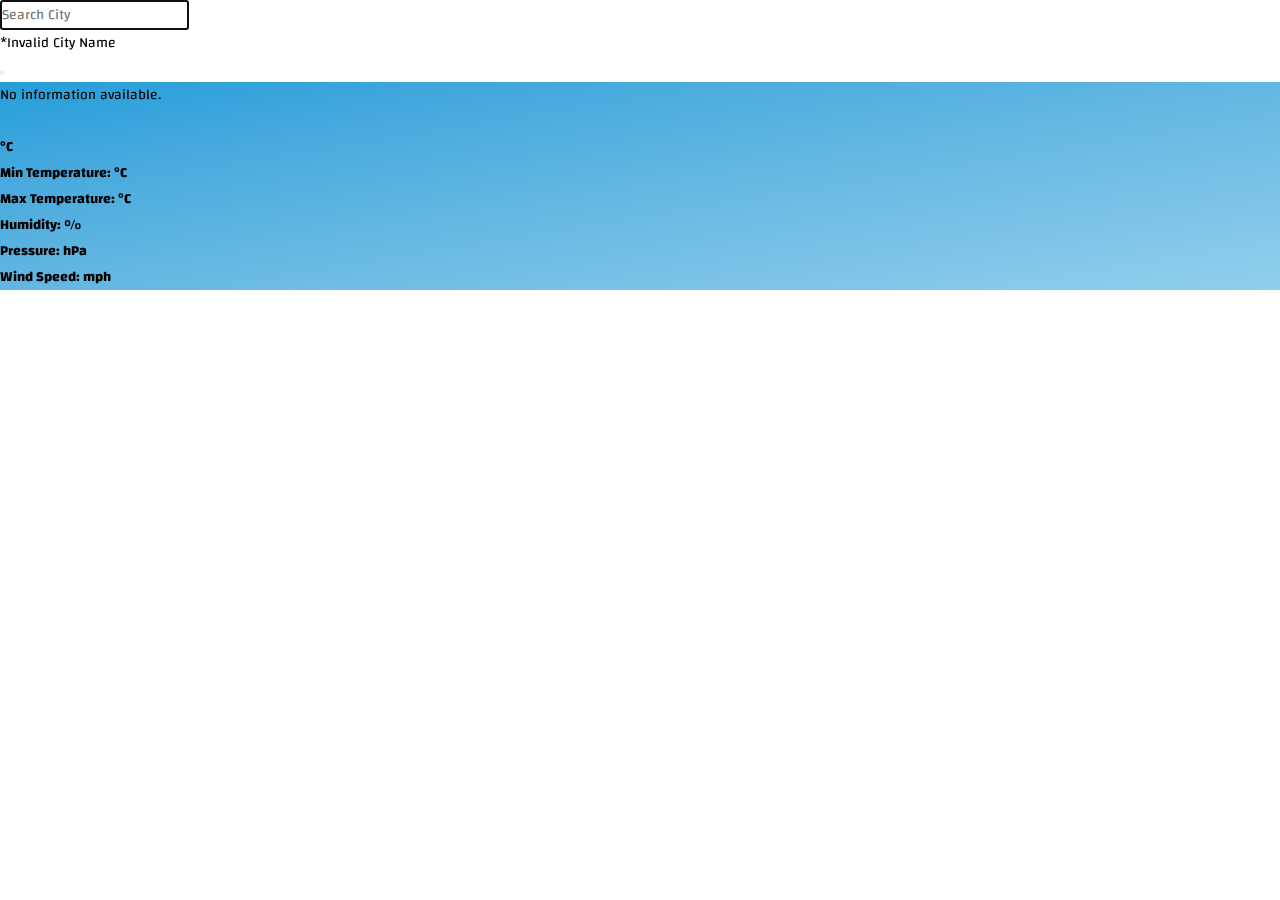
==== index.html @ 999a32b5 "added favicon and changed title" ====
<!DOCTYPE html>
<html lang="en">

<head>
    <meta charset="UTF-8">
    <meta name="viewport" content="width=device-width, initial-scale=1.0">
    <title>Weather Data 🔴</title>
    <link rel="stylesheet" href="src/output.css">
    <link href="https://cdn.jsdelivr.net/npm/remixicon@4.5.0/fonts/remixicon.css" rel="stylesheet" />
    <link href="https://fonts.googleapis.com/css?family=Changa|Sedgwick-Ave-Display" rel="stylesheet">
    <link rel="shortcut icon" href="src/images/weather.png" type="image/x-icon">
    <style>
        :root {
            --changa: 'Changa';
            --sedgwick: "Sedgwick-Ave-Display";
        }

        * {
            margin: 0;
            padding: 0;
            box-sizing: border-box;
            font-family: var(--changa);
            font-size: 14px;
        }

        html,
        body {
            height: 100%;
            width: 100%;
        }

        @keyframes spinner {
            to {
                transform: rotate(1turn);
            }
        }
    </style>
</head>

<body class="bg-[#C3E4F3]">
    <!-- search city -->
    <div id="search-container" class=" flex justify-end mb-8">
        <div id="search-box" class="relative m-6 flex gap-2 items-center">
            <input type="text" placeholder="Search City" autofocus id="search"
                class=" px-4 min-w-44 w-[20vw] max-w-64 border-2 h-8 rounded-[40px] border-slate-400 focus:outline-slate-600">
            <div id="invalid-city-error" class="hidden text-red-600 absolute left-2 bottom-[-24px]">*Invalid City Name
            </div>
            <button id="search-btn"
                class="p-3 flex justify-center items-center rounded-[50%] border-2 w-8 h-8 border-slate-400 hover:border-slate-600"><i
                    class="ri-search-2-line text-slate-800"></i> </button>
        </div>

    </div>
    <!-- weather info -->
    <div id="container"
        class="relative mt-40 md:mt-14 w-[80vw] min-h-[max-content] max-w-[1100px] h-[30vh] sm:h-[50vh] md:h-[70vh]  mx-auto border-slate-400 rounded-md "
        style="background-image: linear-gradient(to right bottom, #259ed9, #48aade, #63b7e2, #7ac3e7, #91cfec);">

        <div id="loader"
            class="opacity-0 transition-all flex items-center justify-center z-30 absolute inset-0 bg-[rgba(0,0,0,0.2)] ">
            <div class=" spinner w-[56px] h-[56px] rounded-[50%] animate-[spinner_1s_linear_infinite]"
                style="background: conic-gradient(#0000 10%,#474bff); -webkit-mask: radial-gradient(farthest-side,#0000 calc(100% - 9px),#000 0);">
            </div>
        </div>

        <div id="no-info"
            class="absolute inset-0 w-full h-full flex items-center justify-center text-[clamp(16px,2vw,30px)]">
            No information available.
        </div>

        <div id="info"
            class="hidden grid-cols-[40%_60%] md:grid-cols-[60%_40%] relative bg-opacity-0 w-full h-full mb-4">
            <div id="big-temp-info" class="flex flex-col items-center justify-center ">
                <img src="" class="w-[22vw] max-w-[200px]" alt="" id="icon">
                <h1><span id="temp" class="text-[clamp(12px,2vw,30px)] font-bold"></span> °C</h1>
                <h1 id="desc" class="text-[clamp(12px,2vw,30px)] "></h1>
            </div>
            <div id="side-info" class="p-6  grid">
                <div id="city-name" class="flex items-end text-[clamp(16px,3vw,38px)] uppercase font-bold"
                    style="font-family: var(--sedgwick);"></div>
                <div id="sub-info" class="flex flex-col justify-center">
                    <h1 class="text-[clamp(12px,2vw,30px)] ">Min Temperature: <span id="min-temp"
                            class="text-[clamp(12px,2vw,30px)]"></span> °C</h1>
                    <h1 class="text-[clamp(12px,2vw,30px)]">Max Temperature: <span id="max-temp"
                            class="text-[clamp(12px,2vw,30px)]"></span> °C</h1>
                    <h1 class="text-[clamp(12px,2vw,30px)]">Humidity: <span id="humidity"
                            class="text-[clamp(12px,2vw,30px)]"></span>%
                    </h1>
                    <h1 class="text-[clamp(12px,2vw,30px)]">Pressure: <span id="pressure"
                            class="text-[clamp(12px,2vw,30px)]"></span> hPa
                    </h1>
                    <h1 class="text-[clamp(12px,2vw,30px)]">Wind Speed: <span id="wind-speed"
                            class="text-[clamp(12px,2vw,30px)]"></span>
                        mph</h1>
                </div>
            </div>
        </div>

    </div>



    <script src="script.js"></script>
</body>

</html>
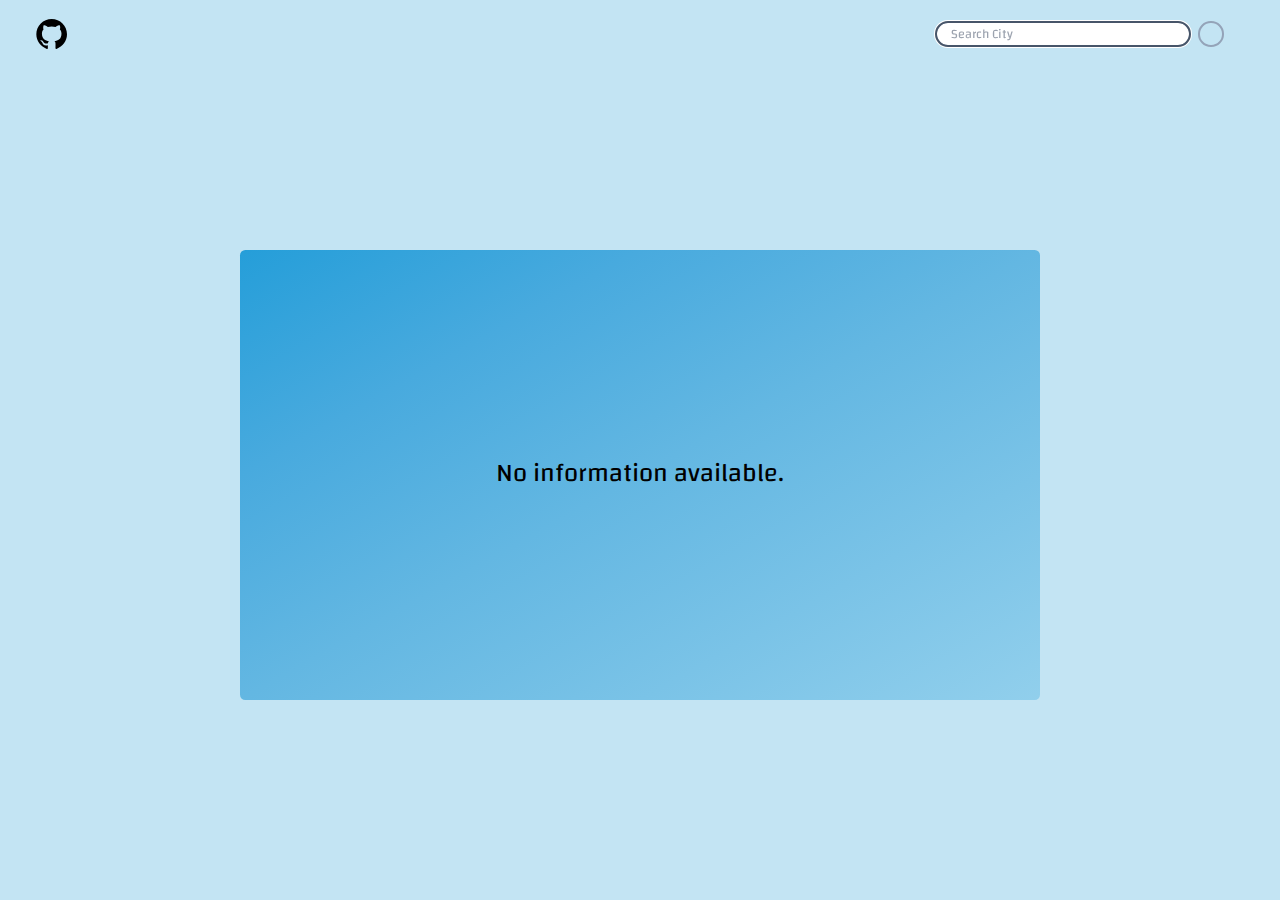
==== commit 78823cd0: "UI fix" ====
--- a/index.html
+++ b/index.html
@@ -35,69 +35,83 @@
             }
         }
     </style>
+
+    <!-- npx tailwindcss -i ./src/input.css -o ./src/output.css --watch -->
+
 </head>
 
-<body class="bg-[#C3E4F3]">
+<body class="bg-[#C3E4F3] relative">
     <!-- search city -->
-    <div id="search-container" class=" flex justify-end mb-8">
+    <div id="search-container"
+        class="w-[100%] px-4 md:px-10 fixed z-50 top-0  right-0 flex justify-between items-center  mb-8">
+        <div id="github-profile">
+            <a href="https://github.com/NayedulAlam" target="_blank" alt="Nayedul Alam">
+                <svg aria-hidden="true" height="32" width="" 32 viewBox="0 0 24 24" version="1.1"
+                    data-view-component="true" class="octicon octicon-mark-github v-align-middle color-fg-default">
+                    <path
+                        d="M12.5.75C6.146.75 1 5.896 1 12.25c0 5.089 3.292 9.387 7.863 10.91.575.101.79-.244.79-.546 0-.273-.014-1.178-.014-2.142-2.889.532-3.636-.704-3.866-1.35-.13-.331-.69-1.352-1.18-1.625-.402-.216-.977-.748-.014-.762.906-.014 1.553.834 1.769 1.179 1.035 1.74 2.688 1.25 3.349.948.1-.747.402-1.25.733-1.538-2.559-.287-5.232-1.279-5.232-5.678 0-1.25.445-2.285 1.178-3.09-.115-.288-.517-1.467.115-3.048 0 0 .963-.302 3.163 1.179.92-.259 1.897-.388 2.875-.388.977 0 1.955.13 2.875.388 2.2-1.495 3.162-1.179 3.162-1.179.633 1.581.23 2.76.115 3.048.733.805 1.179 1.825 1.179 3.09 0 4.413-2.688 5.39-5.247 5.678.417.36.776 1.05.776 2.128 0 1.538-.014 2.774-.014 3.162 0 .302.216.662.79.547C20.709 21.637 24 17.324 24 12.25 24 5.896 18.854.75 12.5.75Z">
+                    </path>
+                </svg>
+            </a>
+        </div>
         <div id="search-box" class="relative m-6 flex gap-2 items-center">
             <input type="text" placeholder="Search City" autofocus id="search"
-                class=" px-4 min-w-44 w-[20vw] max-w-64 border-2 h-8 rounded-[40px] border-slate-400 focus:outline-slate-600">
+                class="text-[clamp(12px,1vw,64px)] px-4 min-w-44 w-[20vw]  border-2 min-h-[24px] h-[2vw] rounded-[40px]  border-slate-400 focus:outline-slate-600">
             <div id="invalid-city-error" class="hidden text-red-600 absolute left-2 bottom-[-24px]">*Invalid City Name
             </div>
             <button id="search-btn"
-                class="p-3 flex justify-center items-center rounded-[50%] border-2 w-8 h-8 border-slate-400 hover:border-slate-600"><i
-                    class="ri-search-2-line text-slate-800"></i> </button>
+                class="p-3  flex justify-center items-center rounded-[50%] border-2 w-[2vw] min-h-[24px] h-[2vw] border-slate-400 hover:border-slate-600"><i
+                    class="ri-search-2-line text-[clamp(12px,1vw,64px)] text-slate-800"></i> </button>
         </div>
 
     </div>
-    <!-- weather info -->
-    <div id="container"
-        class="relative mt-40 md:mt-14 w-[80vw] min-h-[max-content] max-w-[1100px] h-[30vh] sm:h-[50vh] md:h-[70vh]  mx-auto border-slate-400 rounded-md "
-        style="background-image: linear-gradient(to right bottom, #259ed9, #48aade, #63b7e2, #7ac3e7, #91cfec);">
+    <div id="page1" class="flex justify-center items-start sm:items-center h-[100vh] w-[100vw]">
+        <!-- weather info -->
+        <div id="container"
+            class="relative mt-40 md:mt-14 w-[80vw] min-h-[300px] max-w-[800px] h-[30vh] md:h-[50vh]   rounded-md "
+            style="background-image: linear-gradient(to right bottom, #259ed9, #48aade, #63b7e2, #7ac3e7, #91cfec);">
 
-        <div id="loader"
-            class="opacity-0 transition-all flex items-center justify-center z-30 absolute inset-0 bg-[rgba(0,0,0,0.2)] ">
-            <div class=" spinner w-[56px] h-[56px] rounded-[50%] animate-[spinner_1s_linear_infinite]"
-                style="background: conic-gradient(#0000 10%,#474bff); -webkit-mask: radial-gradient(farthest-side,#0000 calc(100% - 9px),#000 0);">
-            </div>
-        </div>
-
-        <div id="no-info"
-            class="absolute inset-0 w-full h-full flex items-center justify-center text-[clamp(16px,2vw,30px)]">
-            No information available.
-        </div>
-
-        <div id="info"
-            class="hidden grid-cols-[40%_60%] md:grid-cols-[60%_40%] relative bg-opacity-0 w-full h-full mb-4">
-            <div id="big-temp-info" class="flex flex-col items-center justify-center ">
-                <img src="" class="w-[22vw] max-w-[200px]" alt="" id="icon">
-                <h1><span id="temp" class="text-[clamp(12px,2vw,30px)] font-bold"></span> °C</h1>
-                <h1 id="desc" class="text-[clamp(12px,2vw,30px)] "></h1>
-            </div>
-            <div id="side-info" class="p-6  grid">
-                <div id="city-name" class="flex items-end text-[clamp(16px,3vw,38px)] uppercase font-bold"
-                    style="font-family: var(--sedgwick);"></div>
-                <div id="sub-info" class="flex flex-col justify-center">
-                    <h1 class="text-[clamp(12px,2vw,30px)] ">Min Temperature: <span id="min-temp"
-                            class="text-[clamp(12px,2vw,30px)]"></span> °C</h1>
-                    <h1 class="text-[clamp(12px,2vw,30px)]">Max Temperature: <span id="max-temp"
-                            class="text-[clamp(12px,2vw,30px)]"></span> °C</h1>
-                    <h1 class="text-[clamp(12px,2vw,30px)]">Humidity: <span id="humidity"
-                            class="text-[clamp(12px,2vw,30px)]"></span>%
-                    </h1>
-                    <h1 class="text-[clamp(12px,2vw,30px)]">Pressure: <span id="pressure"
-                            class="text-[clamp(12px,2vw,30px)]"></span> hPa
-                    </h1>
-                    <h1 class="text-[clamp(12px,2vw,30px)]">Wind Speed: <span id="wind-speed"
-                            class="text-[clamp(12px,2vw,30px)]"></span>
-                        mph</h1>
+            <div id="loader"
+                class="opacity-0 transition-all flex items-center justify-center z-30 absolute inset-0 bg-[rgba(0,0,0,0.2)] ">
+                <div class=" spinner w-[56px] h-[56px] rounded-[50%] animate-[spinner_1s_linear_infinite]"
+                    style="background: conic-gradient(#0000 10%,#474bff); -webkit-mask: radial-gradient(farthest-side,#0000 calc(100% - 9px),#000 0);">
                 </div>
             </div>
+
+            <div id="no-info"
+                class="absolute inset-0 w-full h-full flex items-center justify-center text-[clamp(16px,2vw,30px)]">
+                No information available.
+            </div>
+
+            <div id="info" class="hidden grid-cols-[40%_60%] md:grid-cols-[50%_50%] relative w-full h-full ">
+                <div id="big-temp-info" class="flex flex-col items-center justify-center ">
+                    <img src="" class="w-[22vw] max-w-[200px] " alt="" id="icon">
+                    <h1><span id="temp" class="text-[clamp(12px,2vw,30px)] font-bold"></span> °C</h1>
+                    <h1 id="desc" class="text-[clamp(12px,2vw,30px)] "></h1>
+                </div>
+                <div id="side-info" class="p-6  grid">
+                    <div id="city-name" class="flex items-end text-[clamp(16px,3vw,38px)] uppercase font-bold"
+                        style="font-family: var(--sedgwick);"></div>
+                    <div id="sub-info" class="flex flex-col justify-center">
+                        <h1 class="text-[clamp(12px,2vw,30px)] ">Min Temperature: <span id="min-temp"
+                                class="text-[clamp(12px,2vw,30px)]"></span> °C</h1>
+                        <h1 class="text-[clamp(12px,2vw,30px)]">Max Temperature: <span id="max-temp"
+                                class="text-[clamp(12px,2vw,30px)]"></span> °C</h1>
+                        <h1 class="text-[clamp(12px,2vw,30px)]">Humidity: <span id="humidity"
+                                class="text-[clamp(12px,2vw,30px)]"></span>%
+                        </h1>
+                        <h1 class="text-[clamp(12px,2vw,30px)]">Pressure: <span id="pressure"
+                                class="text-[clamp(12px,2vw,30px)]"></span> hPa
+                        </h1>
+                        <h1 class="text-[clamp(12px,2vw,30px)]">Wind Speed: <span id="wind-speed"
+                                class="text-[clamp(12px,2vw,30px)]"></span>
+                            km/h</h1>
+                    </div>
+                </div>
+            </div>
+
         </div>
-
     </div>
-
 
 
     <script src="script.js"></script>
--- a/src/output.css
+++ b/src/output.css
@@ -0,0 +1,990 @@
+*, ::before, ::after {
+  --tw-border-spacing-x: 0;
+  --tw-border-spacing-y: 0;
+  --tw-translate-x: 0;
+  --tw-translate-y: 0;
+  --tw-rotate: 0;
+  --tw-skew-x: 0;
+  --tw-skew-y: 0;
+  --tw-scale-x: 1;
+  --tw-scale-y: 1;
+  --tw-pan-x:  ;
+  --tw-pan-y:  ;
+  --tw-pinch-zoom:  ;
+  --tw-scroll-snap-strictness: proximity;
+  --tw-gradient-from-position:  ;
+  --tw-gradient-via-position:  ;
+  --tw-gradient-to-position:  ;
+  --tw-ordinal:  ;
+  --tw-slashed-zero:  ;
+  --tw-numeric-figure:  ;
+  --tw-numeric-spacing:  ;
+  --tw-numeric-fraction:  ;
+  --tw-ring-inset:  ;
+  --tw-ring-offset-width: 0px;
+  --tw-ring-offset-color: #fff;
+  --tw-ring-color: rgb(59 130 246 / 0.5);
+  --tw-ring-offset-shadow: 0 0 #0000;
+  --tw-ring-shadow: 0 0 #0000;
+  --tw-shadow: 0 0 #0000;
+  --tw-shadow-colored: 0 0 #0000;
+  --tw-blur:  ;
+  --tw-brightness:  ;
+  --tw-contrast:  ;
+  --tw-grayscale:  ;
+  --tw-hue-rotate:  ;
+  --tw-invert:  ;
+  --tw-saturate:  ;
+  --tw-sepia:  ;
+  --tw-drop-shadow:  ;
+  --tw-backdrop-blur:  ;
+  --tw-backdrop-brightness:  ;
+  --tw-backdrop-contrast:  ;
+  --tw-backdrop-grayscale:  ;
+  --tw-backdrop-hue-rotate:  ;
+  --tw-backdrop-invert:  ;
+  --tw-backdrop-opacity:  ;
+  --tw-backdrop-saturate:  ;
+  --tw-backdrop-sepia:  ;
+  --tw-contain-size:  ;
+  --tw-contain-layout:  ;
+  --tw-contain-paint:  ;
+  --tw-contain-style:  ;
+}
+
+::backdrop {
+  --tw-border-spacing-x: 0;
+  --tw-border-spacing-y: 0;
+  --tw-translate-x: 0;
+  --tw-translate-y: 0;
+  --tw-rotate: 0;
+  --tw-skew-x: 0;
+  --tw-skew-y: 0;
+  --tw-scale-x: 1;
+  --tw-scale-y: 1;
+  --tw-pan-x:  ;
+  --tw-pan-y:  ;
+  --tw-pinch-zoom:  ;
+  --tw-scroll-snap-strictness: proximity;
+  --tw-gradient-from-position:  ;
+  --tw-gradient-via-position:  ;
+  --tw-gradient-to-position:  ;
+  --tw-ordinal:  ;
+  --tw-slashed-zero:  ;
+  --tw-numeric-figure:  ;
+  --tw-numeric-spacing:  ;
+  --tw-numeric-fraction:  ;
+  --tw-ring-inset:  ;
+  --tw-ring-offset-width: 0px;
+  --tw-ring-offset-color: #fff;
+  --tw-ring-color: rgb(59 130 246 / 0.5);
+  --tw-ring-offset-shadow: 0 0 #0000;
+  --tw-ring-shadow: 0 0 #0000;
+  --tw-shadow: 0 0 #0000;
+  --tw-shadow-colored: 0 0 #0000;
+  --tw-blur:  ;
+  --tw-brightness:  ;
+  --tw-contrast:  ;
+  --tw-grayscale:  ;
+  --tw-hue-rotate:  ;
+  --tw-invert:  ;
+  --tw-saturate:  ;
+  --tw-sepia:  ;
+  --tw-drop-shadow:  ;
+  --tw-backdrop-blur:  ;
+  --tw-backdrop-brightness:  ;
+  --tw-backdrop-contrast:  ;
+  --tw-backdrop-grayscale:  ;
+  --tw-backdrop-hue-rotate:  ;
+  --tw-backdrop-invert:  ;
+  --tw-backdrop-opacity:  ;
+  --tw-backdrop-saturate:  ;
+  --tw-backdrop-sepia:  ;
+  --tw-contain-size:  ;
+  --tw-contain-layout:  ;
+  --tw-contain-paint:  ;
+  --tw-contain-style:  ;
+}
+
+/*
+! tailwindcss v3.4.14 | MIT License | https://tailwindcss.com
+*/
+
+/*
+1. Prevent padding and border from affecting element width. (https://github.com/mozdevs/cssremedy/issues/4)
+2. Allow adding a border to an element by just adding a border-width. (https://github.com/tailwindcss/tailwindcss/pull/116)
+*/
+
+*,
+::before,
+::after {
+  box-sizing: border-box;
+  /* 1 */
+  border-width: 0;
+  /* 2 */
+  border-style: solid;
+  /* 2 */
+  border-color: #e5e7eb;
+  /* 2 */
+}
+
+::before,
+::after {
+  --tw-content: '';
+}
+
+/*
+1. Use a consistent sensible line-height in all browsers.
+2. Prevent adjustments of font size after orientation changes in iOS.
+3. Use a more readable tab size.
+4. Use the user's configured `sans` font-family by default.
+5. Use the user's configured `sans` font-feature-settings by default.
+6. Use the user's configured `sans` font-variation-settings by default.
+7. Disable tap highlights on iOS
+*/
+
+html,
+:host {
+  line-height: 1.5;
+  /* 1 */
+  -webkit-text-size-adjust: 100%;
+  /* 2 */
+  -moz-tab-size: 4;
+  /* 3 */
+  -o-tab-size: 4;
+     tab-size: 4;
+  /* 3 */
+  font-family: ui-sans-serif, system-ui, sans-serif, "Apple Color Emoji", "Segoe UI Emoji", "Segoe UI Symbol", "Noto Color Emoji";
+  /* 4 */
+  font-feature-settings: normal;
+  /* 5 */
+  font-variation-settings: normal;
+  /* 6 */
+  -webkit-tap-highlight-color: transparent;
+  /* 7 */
+}
+
+/*
+1. Remove the margin in all browsers.
+2. Inherit line-height from `html` so users can set them as a class directly on the `html` element.
+*/
+
+body {
+  margin: 0;
+  /* 1 */
+  line-height: inherit;
+  /* 2 */
+}
+
+/*
+1. Add the correct height in Firefox.
+2. Correct the inheritance of border color in Firefox. (https://bugzilla.mozilla.org/show_bug.cgi?id=190655)
+3. Ensure horizontal rules are visible by default.
+*/
+
+hr {
+  height: 0;
+  /* 1 */
+  color: inherit;
+  /* 2 */
+  border-top-width: 1px;
+  /* 3 */
+}
+
+/*
+Add the correct text decoration in Chrome, Edge, and Safari.
+*/
+
+abbr:where([title]) {
+  -webkit-text-decoration: underline dotted;
+          text-decoration: underline dotted;
+}
+
+/*
+Remove the default font size and weight for headings.
+*/
+
+h1,
+h2,
+h3,
+h4,
+h5,
+h6 {
+  font-size: inherit;
+  font-weight: inherit;
+}
+
+/*
+Reset links to optimize for opt-in styling instead of opt-out.
+*/
+
+a {
+  color: inherit;
+  text-decoration: inherit;
+}
+
+/*
+Add the correct font weight in Edge and Safari.
+*/
+
+b,
+strong {
+  font-weight: bolder;
+}
+
+/*
+1. Use the user's configured `mono` font-family by default.
+2. Use the user's configured `mono` font-feature-settings by default.
+3. Use the user's configured `mono` font-variation-settings by default.
+4. Correct the odd `em` font sizing in all browsers.
+*/
+
+code,
+kbd,
+samp,
+pre {
+  font-family: ui-monospace, SFMono-Regular, Menlo, Monaco, Consolas, "Liberation Mono", "Courier New", monospace;
+  /* 1 */
+  font-feature-settings: normal;
+  /* 2 */
+  font-variation-settings: normal;
+  /* 3 */
+  font-size: 1em;
+  /* 4 */
+}
+
+/*
+Add the correct font size in all browsers.
+*/
+
+small {
+  font-size: 80%;
+}
+
+/*
+Prevent `sub` and `sup` elements from affecting the line height in all browsers.
+*/
+
+sub,
+sup {
+  font-size: 75%;
+  line-height: 0;
+  position: relative;
+  vertical-align: baseline;
+}
+
+sub {
+  bottom: -0.25em;
+}
+
+sup {
+  top: -0.5em;
+}
+
+/*
+1. Remove text indentation from table contents in Chrome and Safari. (https://bugs.chromium.org/p/chromium/issues/detail?id=999088, https://bugs.webkit.org/show_bug.cgi?id=201297)
+2. Correct table border color inheritance in all Chrome and Safari. (https://bugs.chromium.org/p/chromium/issues/detail?id=935729, https://bugs.webkit.org/show_bug.cgi?id=195016)
+3. Remove gaps between table borders by default.
+*/
+
+table {
+  text-indent: 0;
+  /* 1 */
+  border-color: inherit;
+  /* 2 */
+  border-collapse: collapse;
+  /* 3 */
+}
+
+/*
+1. Change the font styles in all browsers.
+2. Remove the margin in Firefox and Safari.
+3. Remove default padding in all browsers.
+*/
+
+button,
+input,
+optgroup,
+select,
+textarea {
+  font-family: inherit;
+  /* 1 */
+  font-feature-settings: inherit;
+  /* 1 */
+  font-variation-settings: inherit;
+  /* 1 */
+  font-size: 100%;
+  /* 1 */
+  font-weight: inherit;
+  /* 1 */
+  line-height: inherit;
+  /* 1 */
+  letter-spacing: inherit;
+  /* 1 */
+  color: inherit;
+  /* 1 */
+  margin: 0;
+  /* 2 */
+  padding: 0;
+  /* 3 */
+}
+
+/*
+Remove the inheritance of text transform in Edge and Firefox.
+*/
+
+button,
+select {
+  text-transform: none;
+}
+
+/*
+1. Correct the inability to style clickable types in iOS and Safari.
+2. Remove default button styles.
+*/
+
+button,
+input:where([type='button']),
+input:where([type='reset']),
+input:where([type='submit']) {
+  -webkit-appearance: button;
+  /* 1 */
+  background-color: transparent;
+  /* 2 */
+  background-image: none;
+  /* 2 */
+}
+
+/*
+Use the modern Firefox focus style for all focusable elements.
+*/
+
+:-moz-focusring {
+  outline: auto;
+}
+
+/*
+Remove the additional `:invalid` styles in Firefox. (https://github.com/mozilla/gecko-dev/blob/2f9eacd9d3d995c937b4251a5557d95d494c9be1/layout/style/res/forms.css#L728-L737)
+*/
+
+:-moz-ui-invalid {
+  box-shadow: none;
+}
+
+/*
+Add the correct vertical alignment in Chrome and Firefox.
+*/
+
+progress {
+  vertical-align: baseline;
+}
+
+/*
+Correct the cursor style of increment and decrement buttons in Safari.
+*/
+
+::-webkit-inner-spin-button,
+::-webkit-outer-spin-button {
+  height: auto;
+}
+
+/*
+1. Correct the odd appearance in Chrome and Safari.
+2. Correct the outline style in Safari.
+*/
+
+[type='search'] {
+  -webkit-appearance: textfield;
+  /* 1 */
+  outline-offset: -2px;
+  /* 2 */
+}
+
+/*
+Remove the inner padding in Chrome and Safari on macOS.
+*/
+
+::-webkit-search-decoration {
+  -webkit-appearance: none;
+}
+
+/*
+1. Correct the inability to style clickable types in iOS and Safari.
+2. Change font properties to `inherit` in Safari.
+*/
+
+::-webkit-file-upload-button {
+  -webkit-appearance: button;
+  /* 1 */
+  font: inherit;
+  /* 2 */
+}
+
+/*
+Add the correct display in Chrome and Safari.
+*/
+
+summary {
+  display: list-item;
+}
+
+/*
+Removes the default spacing and border for appropriate elements.
+*/
+
+blockquote,
+dl,
+dd,
+h1,
+h2,
+h3,
+h4,
+h5,
+h6,
+hr,
+figure,
+p,
+pre {
+  margin: 0;
+}
+
+fieldset {
+  margin: 0;
+  padding: 0;
+}
+
+legend {
+  padding: 0;
+}
+
+ol,
+ul,
+menu {
+  list-style: none;
+  margin: 0;
+  padding: 0;
+}
+
+/*
+Reset default styling for dialogs.
+*/
+
+dialog {
+  padding: 0;
+}
+
+/*
+Prevent resizing textareas horizontally by default.
+*/
+
+textarea {
+  resize: vertical;
+}
+
+/*
+1. Reset the default placeholder opacity in Firefox. (https://github.com/tailwindlabs/tailwindcss/issues/3300)
+2. Set the default placeholder color to the user's configured gray 400 color.
+*/
+
+input::-moz-placeholder, textarea::-moz-placeholder {
+  opacity: 1;
+  /* 1 */
+  color: #9ca3af;
+  /* 2 */
+}
+
+input::placeholder,
+textarea::placeholder {
+  opacity: 1;
+  /* 1 */
+  color: #9ca3af;
+  /* 2 */
+}
+
+/*
+Set the default cursor for buttons.
+*/
+
+button,
+[role="button"] {
+  cursor: pointer;
+}
+
+/*
+Make sure disabled buttons don't get the pointer cursor.
+*/
+
+:disabled {
+  cursor: default;
+}
+
+/*
+1. Make replaced elements `display: block` by default. (https://github.com/mozdevs/cssremedy/issues/14)
+2. Add `vertical-align: middle` to align replaced elements more sensibly by default. (https://github.com/jensimmons/cssremedy/issues/14#issuecomment-634934210)
+   This can trigger a poorly considered lint error in some tools but is included by design.
+*/
+
+img,
+svg,
+video,
+canvas,
+audio,
+iframe,
+embed,
+object {
+  display: block;
+  /* 1 */
+  vertical-align: middle;
+  /* 2 */
+}
+
+/*
+Constrain images and videos to the parent width and preserve their intrinsic aspect ratio. (https://github.com/mozdevs/cssremedy/issues/14)
+*/
+
+img,
+video {
+  max-width: 100%;
+  height: auto;
+}
+
+/* Make elements with the HTML hidden attribute stay hidden by default */
+
+[hidden]:where(:not([hidden="until-found"])) {
+  display: none;
+}
+
+.container {
+  width: 100%;
+}
+
+@media (min-width: 640px) {
+  .container {
+    max-width: 640px;
+  }
+}
+
+@media (min-width: 768px) {
+  .container {
+    max-width: 768px;
+  }
+}
+
+@media (min-width: 1024px) {
+  .container {
+    max-width: 1024px;
+  }
+}
+
+@media (min-width: 1280px) {
+  .container {
+    max-width: 1280px;
+  }
+}
+
+@media (min-width: 1536px) {
+  .container {
+    max-width: 1536px;
+  }
+}
+
+.fixed {
+  position: fixed;
+}
+
+.absolute {
+  position: absolute;
+}
+
+.relative {
+  position: relative;
+}
+
+.inset-0 {
+  inset: 0px;
+}
+
+.bottom-\[-24px\] {
+  bottom: -24px;
+}
+
+.left-2 {
+  left: 0.5rem;
+}
+
+.right-0 {
+  right: 0px;
+}
+
+.top-0 {
+  top: 0px;
+}
+
+.z-30 {
+  z-index: 30;
+}
+
+.z-50 {
+  z-index: 50;
+}
+
+.m-6 {
+  margin: 1.5rem;
+}
+
+.mb-8 {
+  margin-bottom: 2rem;
+}
+
+.mt-40 {
+  margin-top: 10rem;
+}
+
+.block {
+  display: block;
+}
+
+.flex {
+  display: flex;
+}
+
+.grid {
+  display: grid;
+}
+
+.hidden {
+  display: none;
+}
+
+.h-\[100vh\] {
+  height: 100vh;
+}
+
+.h-\[2vw\] {
+  height: 2vw;
+}
+
+.h-\[30vh\] {
+  height: 30vh;
+}
+
+.h-\[56px\] {
+  height: 56px;
+}
+
+.h-full {
+  height: 100%;
+}
+
+.h-min {
+  height: -moz-min-content;
+  height: min-content;
+}
+
+.h-\[\] {
+  height: ;
+}
+
+.h-\[3\] {
+  height: 3;
+}
+
+.h-\[3v\] {
+  height: 3v;
+}
+
+.h-\[3vh\] {
+  height: 3vh;
+}
+
+.h-\[3vp\] {
+  height: 3vp;
+}
+
+.h-\[3vw\] {
+  height: 3vw;
+}
+
+.h-\[16px\] {
+  height: 16px;
+}
+
+.min-h-\[24px\] {
+  min-height: 24px;
+}
+
+.min-h-\[300px\] {
+  min-height: 300px;
+}
+
+.w-\[100vw\] {
+  width: 100vw;
+}
+
+.w-\[20vw\] {
+  width: 20vw;
+}
+
+.w-\[22vw\] {
+  width: 22vw;
+}
+
+.w-\[2vw\] {
+  width: 2vw;
+}
+
+.w-\[56px\] {
+  width: 56px;
+}
+
+.w-\[80vw\] {
+  width: 80vw;
+}
+
+.w-full {
+  width: 100%;
+}
+
+.w-\[\] {
+  width: ;
+}
+
+.w-\[10\] {
+  width: 10;
+}
+
+.w-\[100\] {
+  width: 100;
+}
+
+.w-\[100\%\] {
+  width: 100%;
+}
+
+.w-min {
+  width: -moz-min-content;
+  width: min-content;
+}
+
+.w-3 {
+  width: 0.75rem;
+}
+
+.w-\[3vw\] {
+  width: 3vw;
+}
+
+.w-\[vw\] {
+  width: vw;
+}
+
+.w-\[6vw\] {
+  width: 6vw;
+}
+
+.w-\[4vw\] {
+  width: 4vw;
+}
+
+.min-w-44 {
+  min-width: 11rem;
+}
+
+.max-w-\[200px\] {
+  max-width: 200px;
+}
+
+.max-w-\[800px\] {
+  max-width: 800px;
+}
+
+.transform {
+  transform: translate(var(--tw-translate-x), var(--tw-translate-y)) rotate(var(--tw-rotate)) skewX(var(--tw-skew-x)) skewY(var(--tw-skew-y)) scaleX(var(--tw-scale-x)) scaleY(var(--tw-scale-y));
+}
+
+.animate-\[spinner_1s_linear_infinite\] {
+  animation: spinner 1s linear infinite;
+}
+
+.grid-cols-\[40\%_60\%\] {
+  grid-template-columns: 40% 60%;
+}
+
+.flex-col {
+  flex-direction: column;
+}
+
+.items-start {
+  align-items: flex-start;
+}
+
+.items-end {
+  align-items: flex-end;
+}
+
+.items-center {
+  align-items: center;
+}
+
+.justify-center {
+  justify-content: center;
+}
+
+.justify-between {
+  justify-content: space-between;
+}
+
+.gap-2 {
+  gap: 0.5rem;
+}
+
+.rounded-\[40px\] {
+  border-radius: 40px;
+}
+
+.rounded-\[50\%\] {
+  border-radius: 50%;
+}
+
+.rounded-md {
+  border-radius: 0.375rem;
+}
+
+.border-2 {
+  border-width: 2px;
+}
+
+.border-slate-400 {
+  --tw-border-opacity: 1;
+  border-color: rgb(148 163 184 / var(--tw-border-opacity));
+}
+
+.bg-\[\#C3E4F3\] {
+  --tw-bg-opacity: 1;
+  background-color: rgb(195 228 243 / var(--tw-bg-opacity));
+}
+
+.bg-\[rgba\(0\2c 0\2c 0\2c 0\.2\)\] {
+  background-color: rgba(0,0,0,0.2);
+}
+
+.bg-red-900 {
+  --tw-bg-opacity: 1;
+  background-color: rgb(127 29 29 / var(--tw-bg-opacity));
+}
+
+.p-3 {
+  padding: 0.75rem;
+}
+
+.p-6 {
+  padding: 1.5rem;
+}
+
+.px-4 {
+  padding-left: 1rem;
+  padding-right: 1rem;
+}
+
+.px-10 {
+  padding-left: 2.5rem;
+  padding-right: 2.5rem;
+}
+
+.px-5 {
+  padding-left: 1.25rem;
+  padding-right: 1.25rem;
+}
+
+.px-3 {
+  padding-left: 0.75rem;
+  padding-right: 0.75rem;
+}
+
+.px-2 {
+  padding-left: 0.5rem;
+  padding-right: 0.5rem;
+}
+
+.px-20 {
+  padding-left: 5rem;
+  padding-right: 5rem;
+}
+
+.text-\[clamp\(12px\2c 1vw\2c 64px\)\] {
+  font-size: clamp(12px,1vw,64px);
+}
+
+.text-\[clamp\(12px\2c 2vw\2c 30px\)\] {
+  font-size: clamp(12px,2vw,30px);
+}
+
+.text-\[clamp\(16px\2c 2vw\2c 30px\)\] {
+  font-size: clamp(16px,2vw,30px);
+}
+
+.text-\[clamp\(16px\2c 3vw\2c 38px\)\] {
+  font-size: clamp(16px,3vw,38px);
+}
+
+.font-bold {
+  font-weight: 700;
+}
+
+.uppercase {
+  text-transform: uppercase;
+}
+
+.text-red-600 {
+  --tw-text-opacity: 1;
+  color: rgb(220 38 38 / var(--tw-text-opacity));
+}
+
+.text-slate-800 {
+  --tw-text-opacity: 1;
+  color: rgb(30 41 59 / var(--tw-text-opacity));
+}
+
+.opacity-0 {
+  opacity: 0;
+}
+
+.transition-all {
+  transition-property: all;
+  transition-timing-function: cubic-bezier(0.4, 0, 0.2, 1);
+  transition-duration: 150ms;
+}
+
+.hover\:border-slate-600:hover {
+  --tw-border-opacity: 1;
+  border-color: rgb(71 85 105 / var(--tw-border-opacity));
+}
+
+.focus\:outline-slate-600:focus {
+  outline-color: #475569;
+}
+
+@media (min-width: 640px) {
+  .sm\:items-center {
+    align-items: center;
+  }
+}
+
+@media (min-width: 768px) {
+  .md\:mt-14 {
+    margin-top: 3.5rem;
+  }
+
+  .md\:h-\[50vh\] {
+    height: 50vh;
+  }
+
+  .md\:grid-cols-\[50\%_50\%\] {
+    grid-template-columns: 50% 50%;
+  }
+
+  .md\:px-10 {
+    padding-left: 2.5rem;
+    padding-right: 2.5rem;
+  }
+}